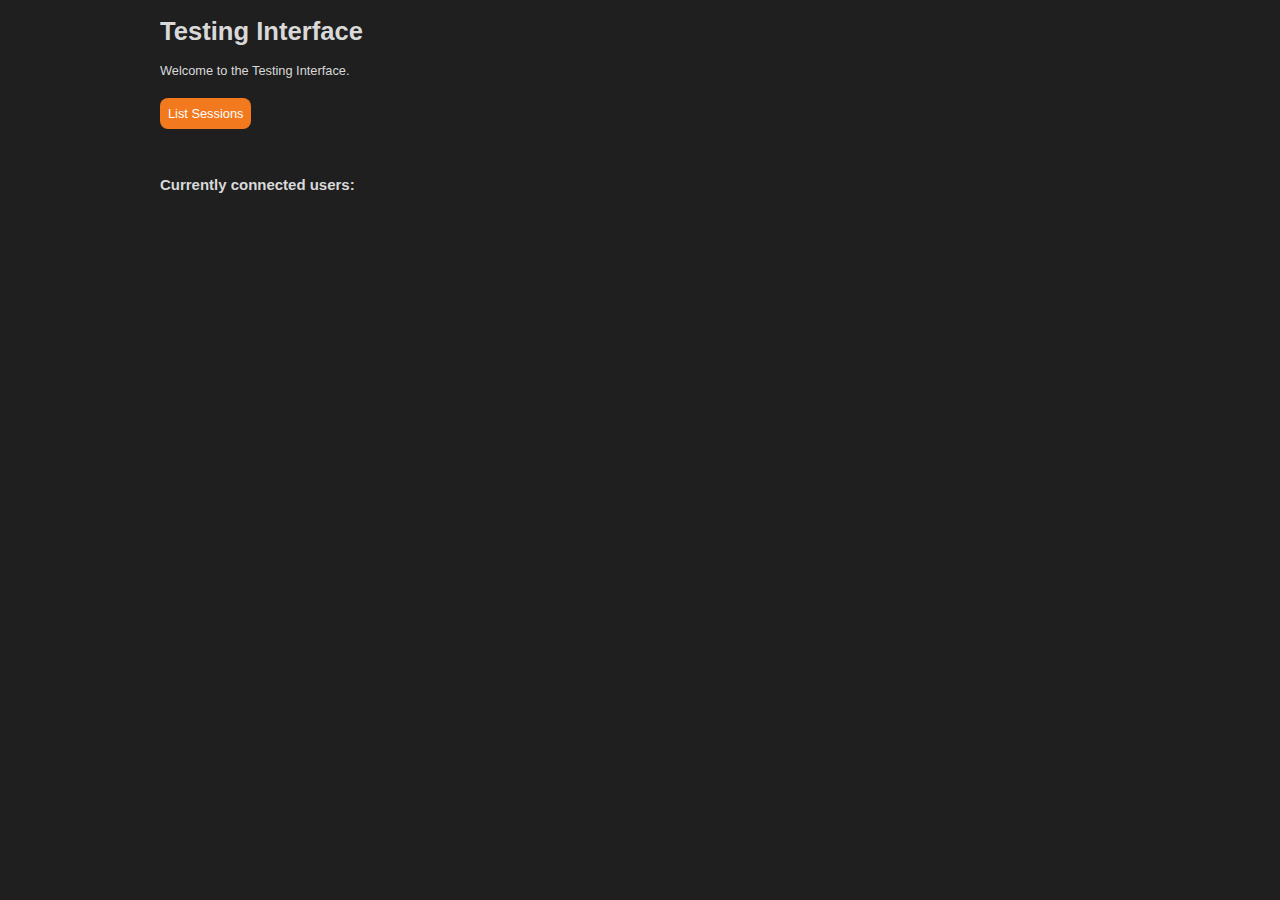
==== client/index.html @ b0833e7a "fix client" ====
<!DOCTYPE html>
<html>
    <head>
        <title></title>
        <meta http-equiv="Content-Type" content="text/html; charset=UTF-8">
        <script src="websocket.js"></script>
		<script src="https://ajax.googleapis.com/ajax/libs/jquery/3.2.1/jquery.min.js"></script>
        <link rel="stylesheet" type="text/css" href="style.css">
    </head>
    <body>
        <div id="wrapper">
            <h1>Testing Interface</h1>
            <p>Welcome to the Testing Interface.</p>
            <br />
			<div id="rest">
				<div class="button">
					<a href="#" OnClick="getSessions('list/Session')">List Sessions</a>
				</div>
				<br />
				<br />
				<div id="sessionslist">
					<table style="width:10%"><tbody id ="table1" ></tbody>
					</table> 
				</div>
			</div>
            <br />
            <h3>Currently connected users:</h3>
            <div id="content">
            </div>
        </div>
        <script src="rest.js"></script>
    </body>
</html>
---- client/style.css ----
body {
    font-family: Arial, Helvetica, sans-serif;
    font-size: 80%;
    background-color: #1f1f1f;
}

#wrapper {
    width: 960px;
    margin: auto;
    text-align: left;
    color: #d9d9d9;
}

p {
    text-align: left;
}
table, th, td {
	border: 1px solid white;
	border-collapse: collapse;
}
th, td {
	padding: 3px;
	text-align: left;    
}

#sessionslist td {cursor: pointer;}
#sessionslist tr:nth-child(odd) { background-color : #696969; }
#sessionslist tr:nth-child(even) { background-color : #808080; }
#sessionslist tr:hover { background-color : #2F4F4F; }
#sessionslist tr:nth-child(odd).selected { background-color : #1E90FF; }
#sessionslist tr:nth-child(even).selected { 	background-color : #1E90FF; }

.button {
    display: inline;
    color: #fff;
    background-color: #f2791d;
    padding: 8px;
    margin: auto;
    border-radius: 8px;
    -moz-border-radius: 8px;
    -webkit-border-radius: 8px;
    box-shadow: none;
    border: none;
}

.button:hover {
    background-color: #ffb15e;
}
.button a, a:visited, a:hover, a:active {
    color: #fff;
    text-decoration: none;
}


#rest {
    text-align: left;
    width: 960px;
    margin: auto;
    margin-bottom: 10px;
}

#content {
    margin: auto;
    width: 960px;
}

.device {
    width: 180px;
    height: 160px;
    margin: 10px;
    padding: 16px;
    color: #fff;
    vertical-align: top;
    border-radius: 8px;
    -moz-border-radius: 8px;
    -webkit-border-radius: 8px;
    display: inline-block;
}

.device.off {
    background-color: #c8cccf;
}

.device span {
    display: block;
}

.deviceName {
    text-align: center;
    font-weight: bold;
    margin-bottom: 12px;
}

.removeDevice {
    margin-top: 12px;
    text-align: center;
}

.device.Student {
    background-color: #5eb85e;
}

.device.Student a:hover {
    color: #a1ed82;
}

.device.Teacher {   
    background-color: #0f90d1;
}

.device.Teacher a:hover {
    color: #4badd1;
}

.device.Annalist {
    background-color: #c2a00c;
}

.device.Annalist a:hover {
    color: #fad232;
}

.device.Other {
    background-color: #db524d;
}

.device.Other a:hover {
    color: #ff907d;
}

.device a {
    text-decoration: none;
}

.device a:visited, a:active, a:hover {
    color: #fff;
}

.device a:hover {
    text-decoration: underline;
}
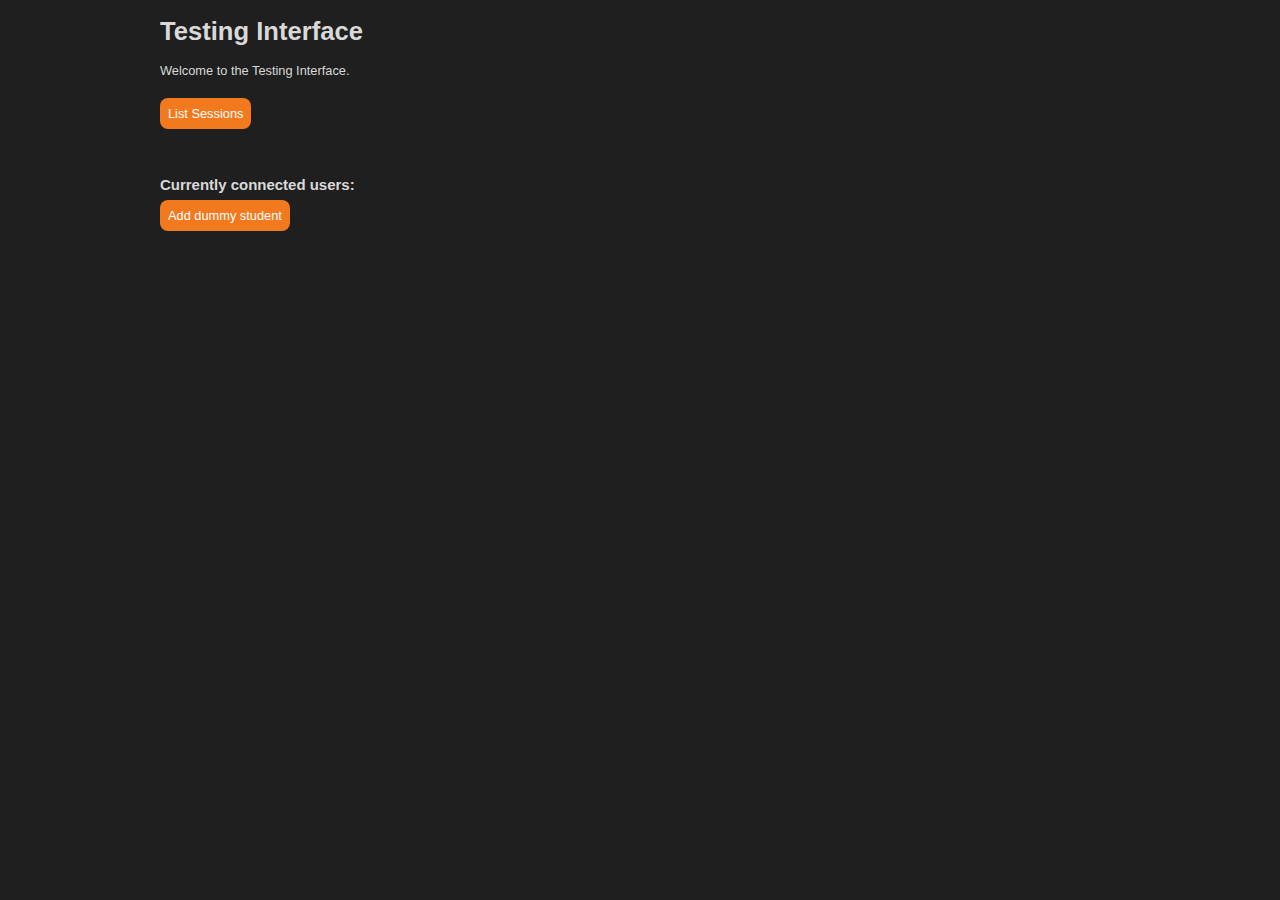
==== commit 47b7f49d: "test interface minor update - added add student button" ====
--- a/client/index.html
+++ b/client/index.html
@@ -25,6 +25,11 @@
 			</div>
             <br />
             <h3>Currently connected users:</h3>
+			<div class="button">
+				<a href="#" OnClick=addDevice()>Add dummy student</a>
+			</div>
+            <br />
+            <br />
             <div id="content">
             </div>
         </div>
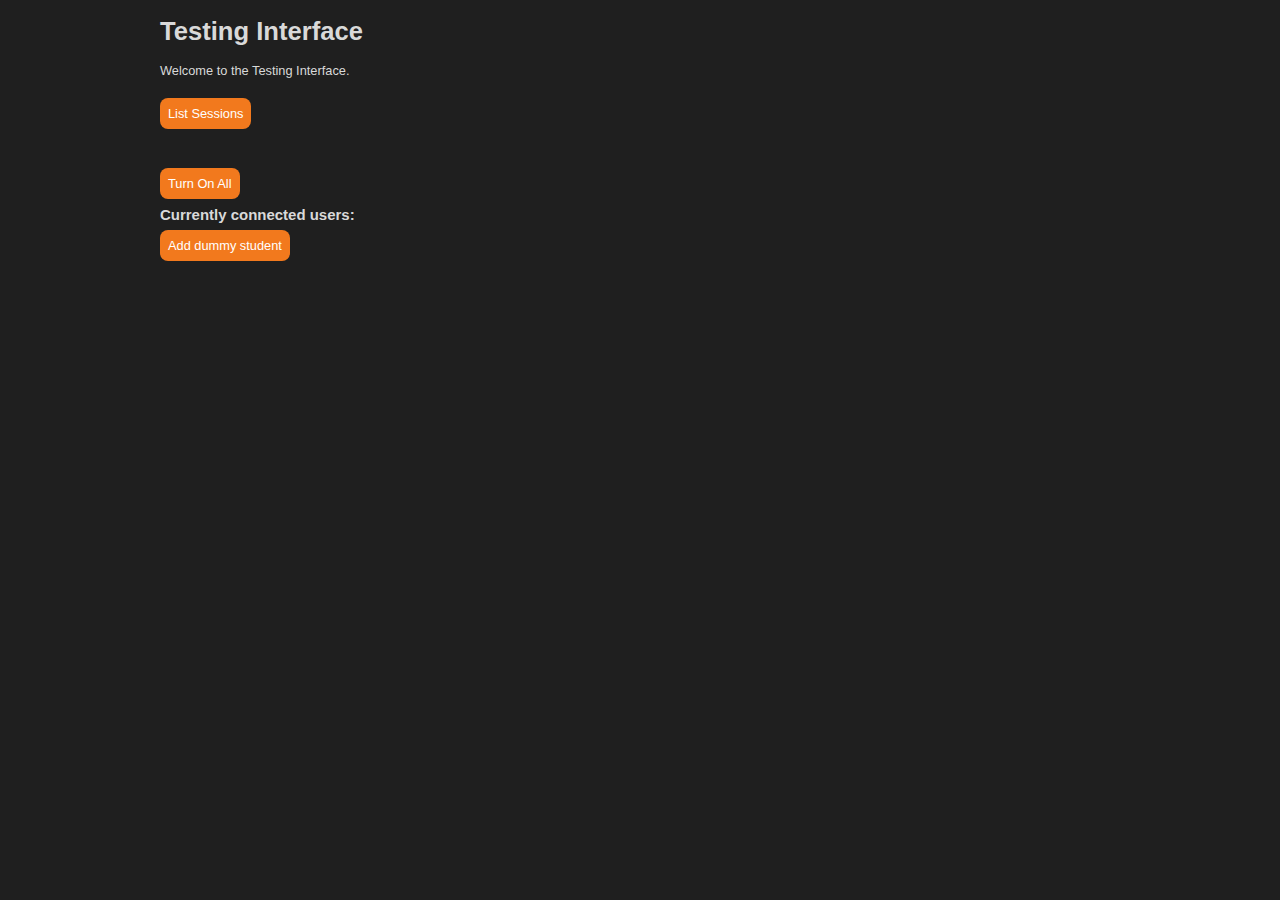
==== commit ebea5e34: "interface fixes" ====
--- a/client/index.html
+++ b/client/index.html
@@ -3,7 +3,6 @@
     <head>
         <title></title>
         <meta http-equiv="Content-Type" content="text/html; charset=UTF-8">
-        <script src="websocket.js"></script>
 		<script src="https://ajax.googleapis.com/ajax/libs/jquery/3.2.1/jquery.min.js"></script>
         <link rel="stylesheet" type="text/css" href="style.css">
     </head>
@@ -13,26 +12,30 @@
             <p>Welcome to the Testing Interface.</p>
             <br />
 			<div id="rest">
-				<div class="button">
+				<div id="listsessions" class="button">
 					<a href="#" OnClick="getSessions('list/Session')">List Sessions</a>
 				</div>
-				<br />
-				<br />
+				<br /><br />
 				<div id="sessionslist">
-					<table style="width:10%"><tbody id ="table1" ></tbody>
+					<table style="width:10%">
+						<tbody id ="table1"></tbody>
 					</table> 
-				</div>
+				</div>		
+			</div>		
+			<br /><br />
+			<div id="controls" class="button">
+				<a href="#" OnClick=toogleControl()>Turn On All</a>
 			</div>
             <br />
             <h3>Currently connected users:</h3>
-			<div class="button">
+			<div id="add_device" class="button">
 				<a href="#" OnClick=addDevice()>Add dummy student</a>
-			</div>
-            <br />
-            <br />
+			</div>		
+			<br /><br />
             <div id="content">
             </div>
         </div>
         <script src="rest.js"></script>
+        <script src="websocket.js"></script>
     </body>
 </html>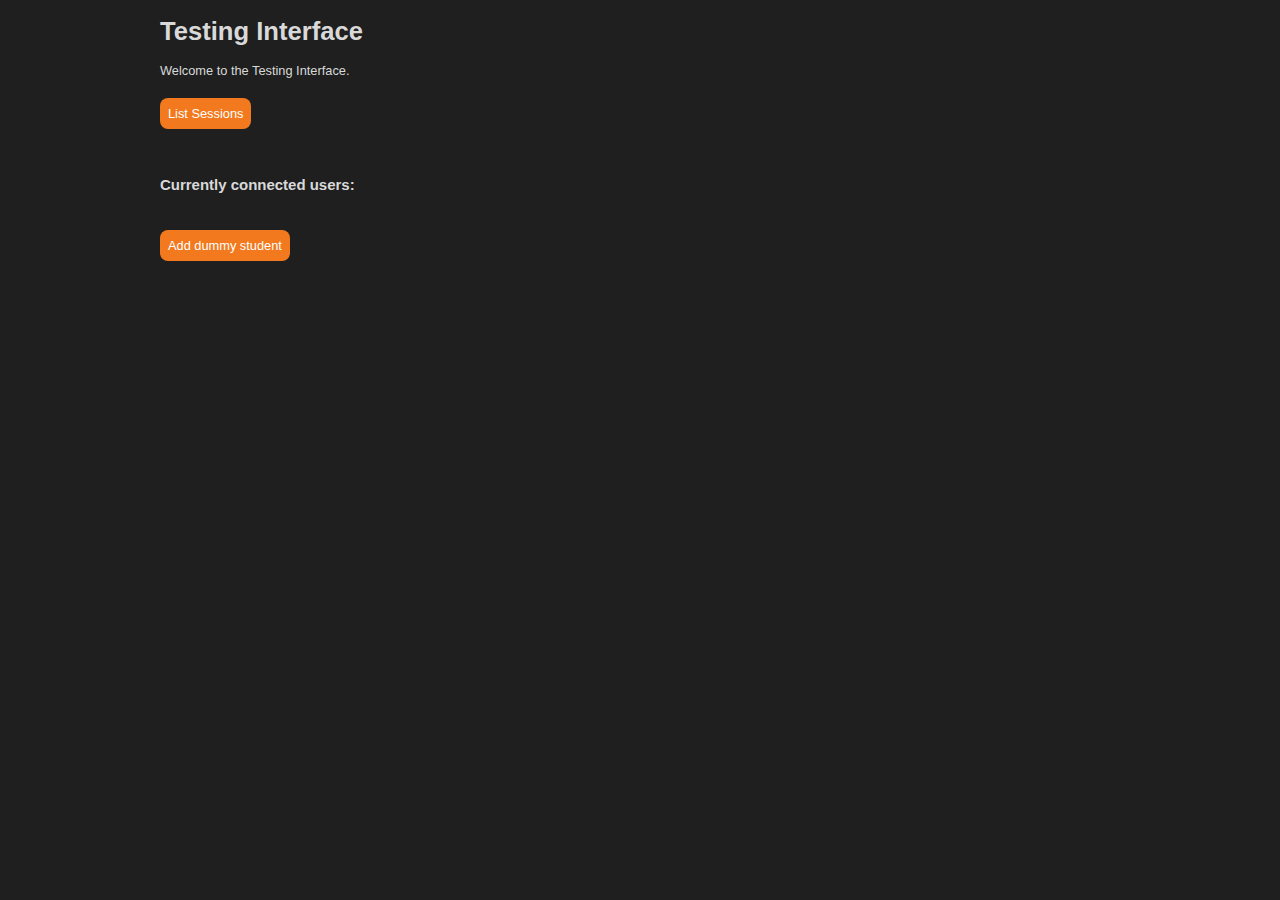
==== commit ea18d202: "client update" ====
--- a/client/index.html
+++ b/client/index.html
@@ -15,25 +15,22 @@
 				<div id="listsessions" class="button">
 					<a href="#" OnClick="getSessions('list/Session')">List Sessions</a>
 				</div>
-				<br /><br />
 				<div id="sessionslist">
 					<table style="width:10%">
 						<tbody id ="table1"></tbody>
 					</table> 
 				</div>		
-			</div>		
+			</div>
+			<div id="controller">
+				<br /><br />
+			</div>
+            <h3>Currently connected users:</h3>
+            <div id="content">
+            </div>
 			<br /><br />
-			<div id="controls" class="button">
-				<a href="#" OnClick=toogleControl()>Turn On All</a>
-			</div>
-            <br />
-            <h3>Currently connected users:</h3>
 			<div id="add_device" class="button">
 				<a href="#" OnClick=addDevice()>Add dummy student</a>
 			</div>		
-			<br /><br />
-            <div id="content">
-            </div>
         </div>
         <script src="rest.js"></script>
         <script src="websocket.js"></script>
